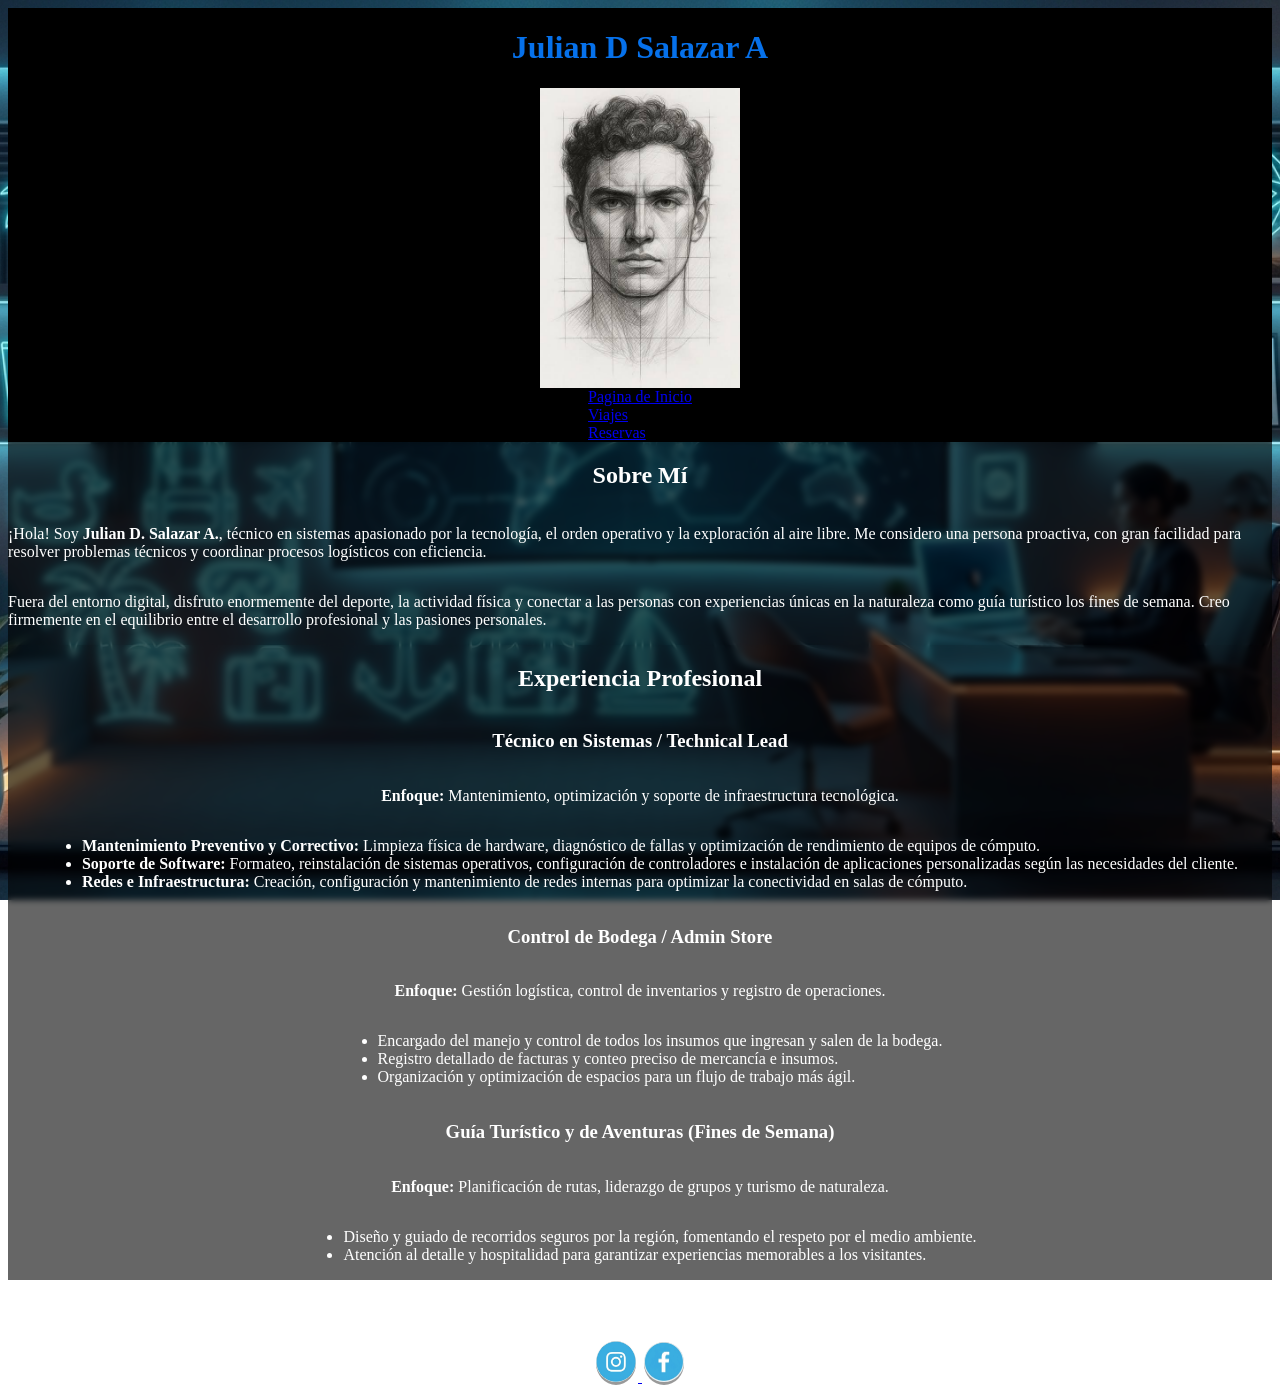
==== index.html @ 4b7fea63 "cierre de semana, semana 1" ====
<!DOCTYPE html>
<html lang="es">
<head>
    <meta charset="UTF-8">
    <meta name="viewport" content="width=device-width, initial-scale=1.0">
    <title>Document</title>
    <style>
        body{
            background-image: url(fondov.jpg);
            background-size: cover;
            background-position: center;
            background-repeat: no-repeat;
            background-attachment: fixed;
            justify-content: center;
        }
        section{
            color: white;
            align-items: center;
            display: flex;
            flex-direction: column;
            justify-content: center;            
            justify-items: center;
            background-color: rgba(0, 0, 0, 0.6);
            backdrop-filter: blur(3px);

        }
        article{
            color: white;
            align-items: center;
            display: flex;
            flex-direction: column;
            justify-content: center;            
            justify-items: center;           
            
        }
        aside{
            color: white;
            align-items: center;
            display: flex;
            flex-direction: column;
            justify-content: center;            
            justify-items: center;
        }
        #perfil{
            display: flex;
            flex-direction: column;
            justify-content: center;
            align-items: center;
            color: rgb(6, 113, 235);            
            background-color: black;
        }        
        button{
             align-items: center;
            background-color: rgba(0,0, 0,0.4);
            color: white;
            border-radius: 100%;
            border: 1px;
            padding: 0%;
            margin: 2px;
                   

        }
        button :hover{
            transform: scale(1.12);
        }
        #redes img{
            width: 40px;
            border-radius: 100%;
        }
    </style>
</head>
<body>
    <main>
        <header id="perfil">
            
            <h1>Julian D Salazar A </h1>
            <img src="rostro.jpg" width="200" height="300"> 
            <nav id="menu">                
                    <div><a href="index.html">Pagina de Inicio</a></div>
                    <div><a href="./pages/viajes.html">Viajes</a></div>
                    <div><a href="./pages/reservas.html">Reservas</a></div>  
            </nav>
        </header>
        <section id="sobre-mi">
        <h2>Sobre Mí</h2>
        <p>
            ¡Hola! Soy <strong>Julian D. Salazar A.</strong>, técnico en sistemas apasionado por la tecnología, el orden operativo y la exploración al aire libre. Me considero una persona proactiva, con gran facilidad para resolver problemas técnicos y coordinar procesos logísticos con eficiencia.
        </p>
        <p>
            Fuera del entorno digital, disfruto enormemente del deporte, la actividad física y conectar a las personas con experiencias únicas en la naturaleza como guía turístico los fines de semana. Creo firmemente en el equilibrio entre el desarrollo profesional y las pasiones personales.
        </p>
        </section>

        <section id="experiencia">
            <h2>Experiencia Profesional</h2>

            <article>
                <h3>Técnico en Sistemas / Technical Lead</h3>
                <p><strong>Enfoque:</strong> Mantenimiento, optimización y soporte de infraestructura tecnológica.</p>
                <ul>
                    <li><strong>Mantenimiento Preventivo y Correctivo:</strong> Limpieza física de hardware, diagnóstico de fallas y optimización de rendimiento de equipos de cómputo.</li>
                    <li><strong>Soporte de Software:</strong> Formateo, reinstalación de sistemas operativos, configuración de controladores e instalación de aplicaciones personalizadas según las necesidades del cliente.</li>
                    <li><strong>Redes e Infraestructura:</strong> Creación, configuración y mantenimiento de redes internas para optimizar la conectividad en salas de cómputo.</li>
                </ul>
            </article>

            <article>
                <h3>Control de Bodega / Admin Store</h3>
                <p><strong>Enfoque:</strong> Gestión logística, control de inventarios y registro de operaciones.</p>
                <ul>
                    <li>Encargado del manejo y control de todos los insumos que ingresan y salen de la bodega.</li>
                    <li>Registro detallado de facturas y conteo preciso de mercancía e insumos.</li>
                    <li>Organización y optimización de espacios para un flujo de trabajo más ágil.</li>
                </ul>
            </article>

            <article>
                <h3>Guía Turístico y de Aventuras (Fines de Semana)</h3>
                <p><strong>Enfoque:</strong> Planificación de rutas, liderazgo de grupos y turismo de naturaleza.</p>
                <ul>
                    <li>Diseño y guiado de recorridos seguros por la región, fomentando el respeto por el medio ambiente.</li>
                    <li>Atención al detalle y hospitalidad para garantizar experiencias memorables a los visitantes.</li>
                </ul>
            </article>
        </section>

        <aside id="redes">
            <h3>Redes Sociales y Enlaces Rápidos</h3>
            <td><div>                
                <a href="https://www.instagram.com/tierra_andina.co/" target="_blank">
                    <button type="button"><img src="../redes/in.jpeg"></button>
                </a>
                <a href="https://www.facebook.com/61591047458708/photos/" target="_blank">
                    <button type="button"><img src="../redes/f.jpeg"></button>
                </a>               
                
            </div></td>
        </aside>
        

    </main>
</body>
</html>
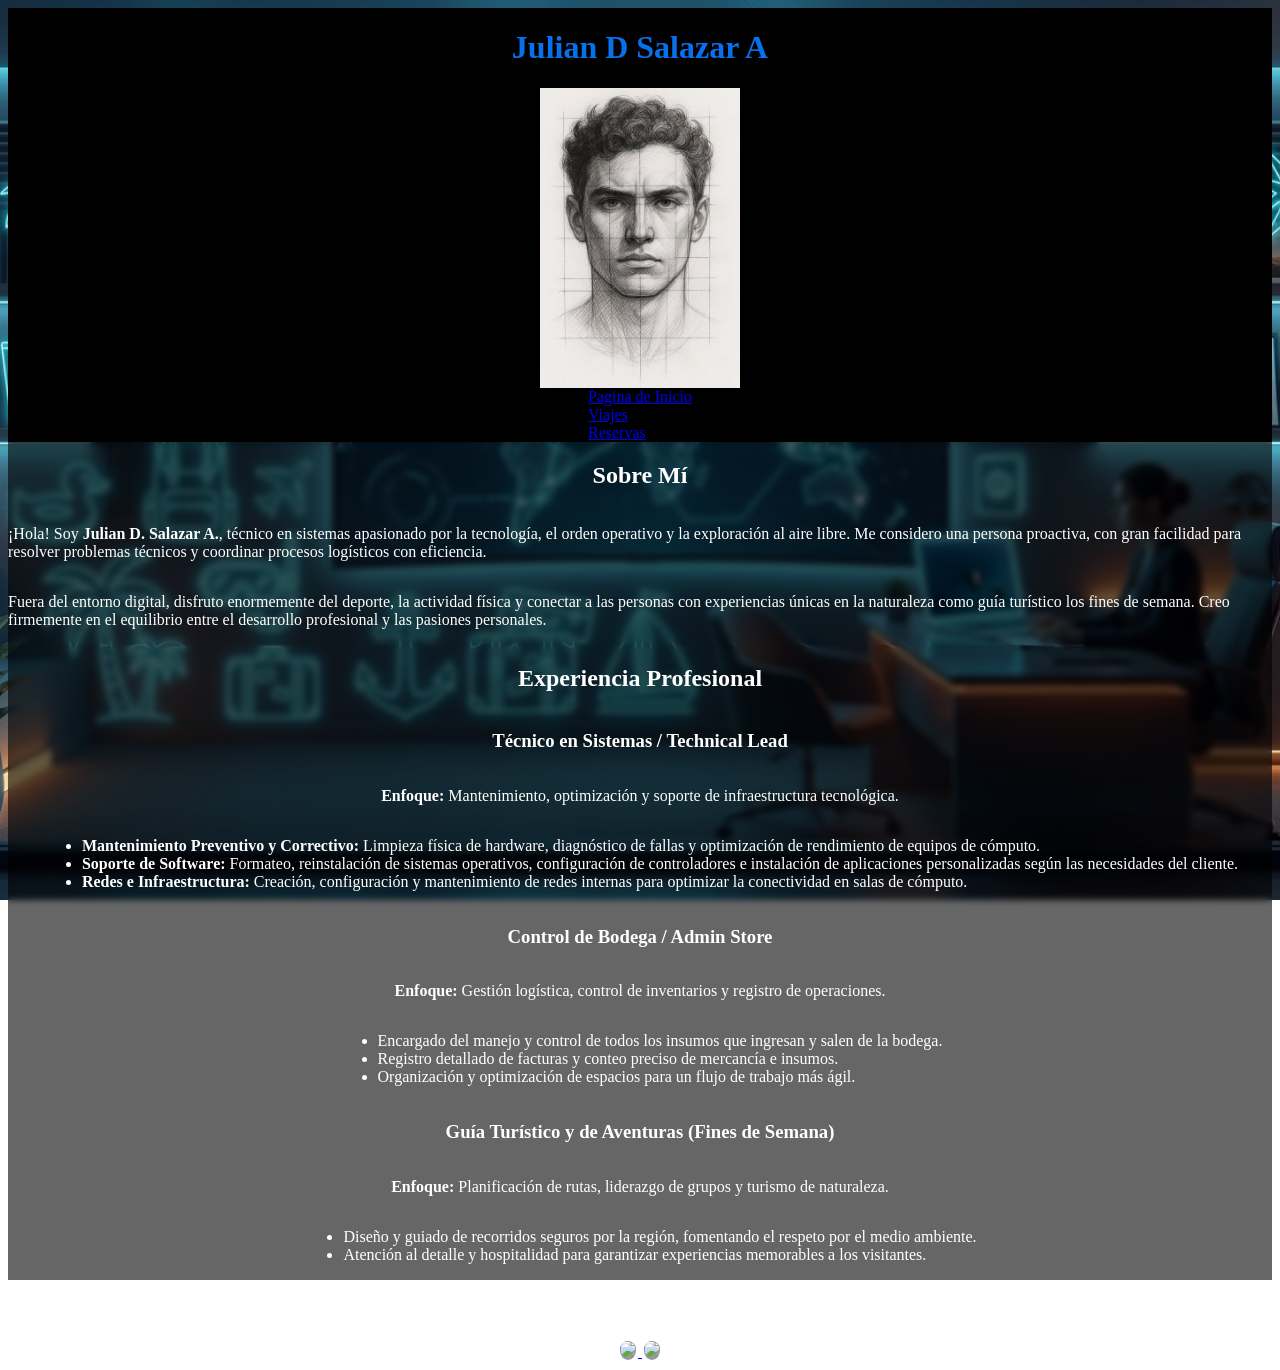
==== commit d9108119: "fix, se corigio informacion en filas y menu" ====
--- a/index.html
+++ b/index.html
@@ -128,10 +128,10 @@
             <h3>Redes Sociales y Enlaces Rápidos</h3>
             <td><div>                
                 <a href="https://www.instagram.com/tierra_andina.co/" target="_blank">
-                    <button type="button"><img src="../redes/in.jpeg"></button>
+                    <button type="button"><img src="./ redes/in.jpeg"></button>
                 </a>
                 <a href="https://www.facebook.com/61591047458708/photos/" target="_blank">
-                    <button type="button"><img src="../redes/f.jpeg"></button>
+                    <button type="button"><img src="./ redes/f.jpeg"></button>
                 </a>               
                 
             </div></td>
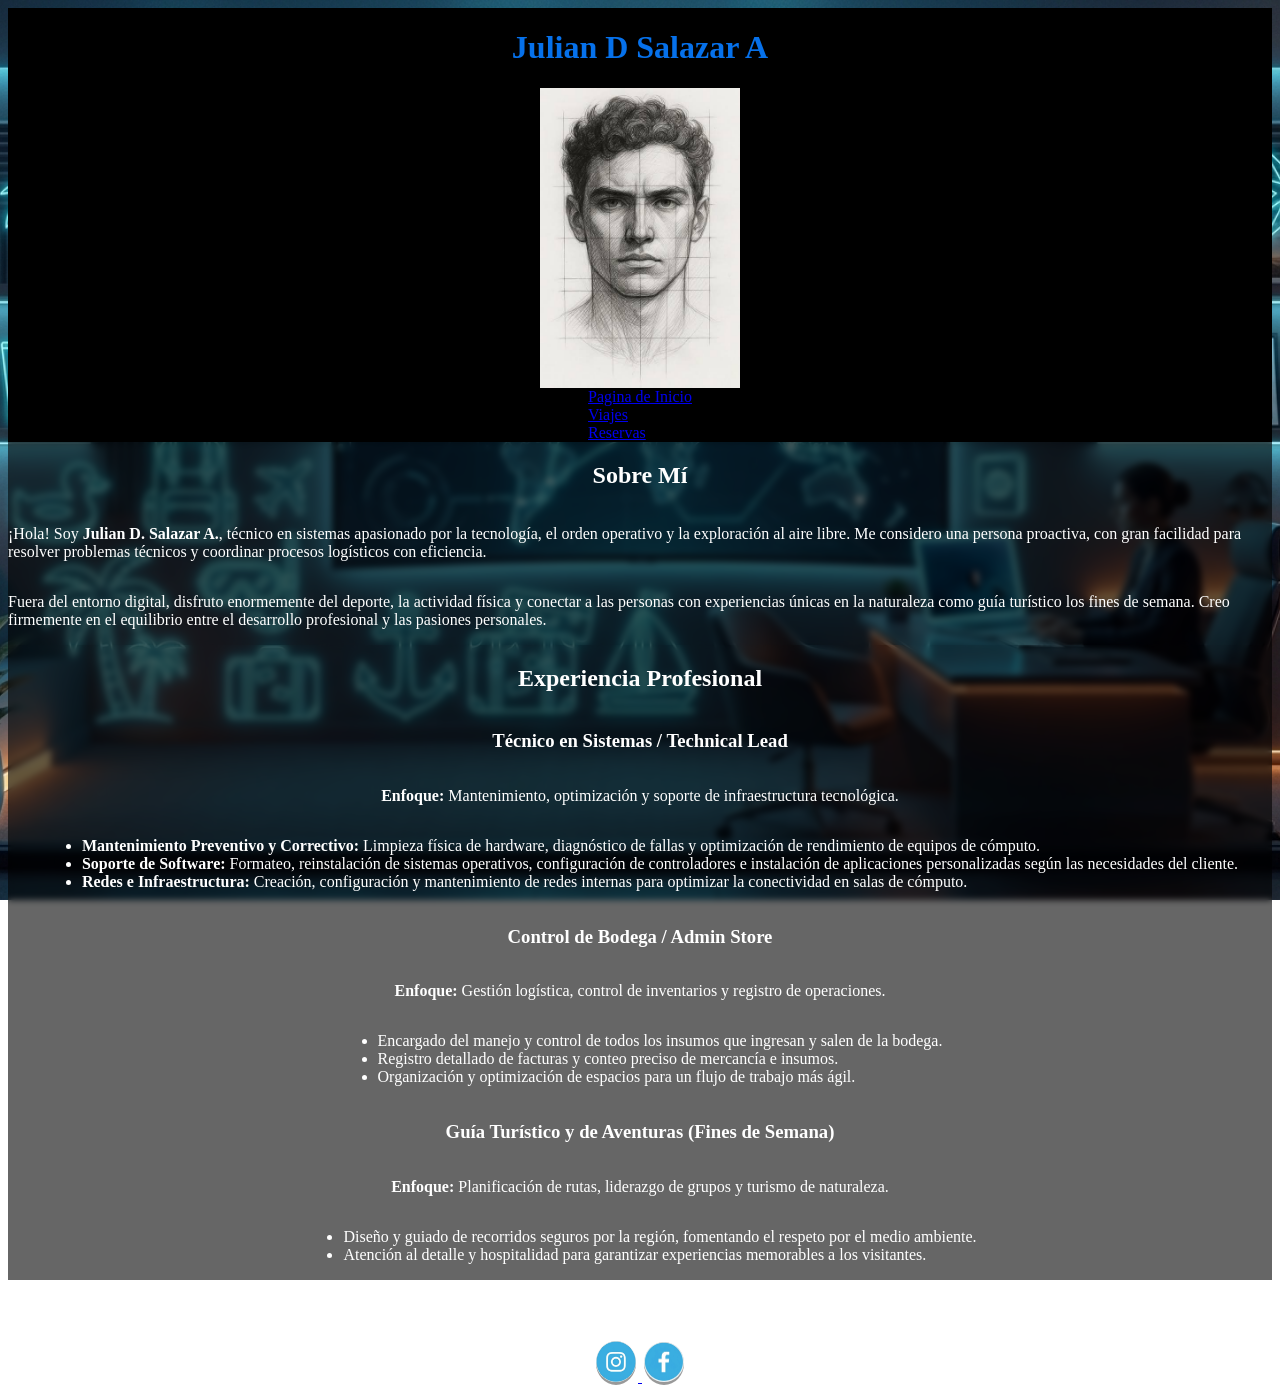
==== commit 3795f2ed: "Correct image paths in social media buttons Fixed image source paths for social media buttons." ====
--- a/index.html
+++ b/index.html
@@ -128,10 +128,10 @@
             <h3>Redes Sociales y Enlaces Rápidos</h3>
             <td><div>                
                 <a href="https://www.instagram.com/tierra_andina.co/" target="_blank">
-                    <button type="button"><img src="./ redes/in.jpeg"></button>
+                    <button type="button"><img src="./redes/in.jpeg"></button>
                 </a>
                 <a href="https://www.facebook.com/61591047458708/photos/" target="_blank">
-                    <button type="button"><img src="./ redes/f.jpeg"></button>
+                    <button type="button"><img src="./redes/f.jpeg"></button>
                 </a>               
                 
             </div></td>
@@ -140,4 +140,4 @@
 
     </main>
 </body>
-</html>+</html>
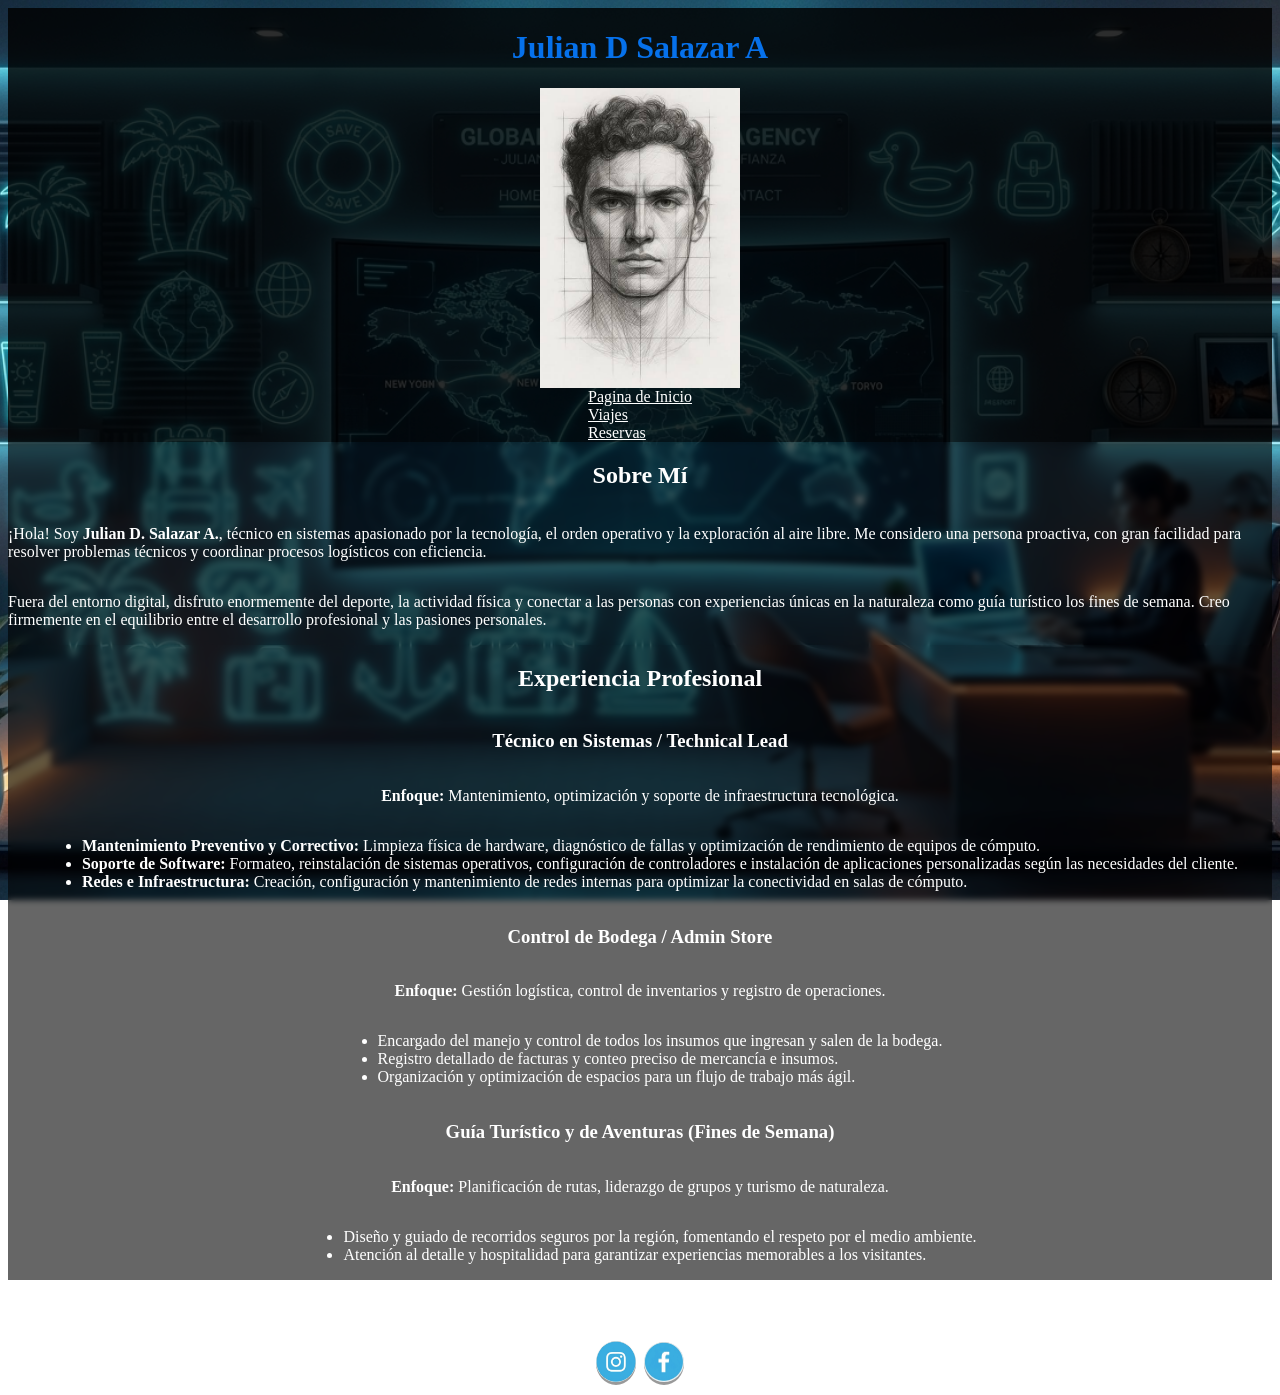
==== commit 830c95da: "feat:organice la navegacion y campos del formulario" ====
--- a/index.html
+++ b/index.html
@@ -3,7 +3,8 @@
 <head>
     <meta charset="UTF-8">
     <meta name="viewport" content="width=device-width, initial-scale=1.0">
-    <title>Document</title>
+    <link rel="stylesheet" href="./css/style.css">
+    <title>Perfil</title>
     <style>
         body{
             background-image: url(fondov.jpg);
@@ -47,7 +48,7 @@
             justify-content: center;
             align-items: center;
             color: rgb(6, 113, 235);            
-            background-color: black;
+            background-color: rgba(0, 0, 0, 0.824);
         }        
         button{
              align-items: center;
--- a/css/style.css
+++ b/css/style.css
@@ -0,0 +1,34 @@
+#formulario{
+    display: flex;
+    flex-direction: column;
+    justify-content: center;
+    align-items: center;
+    background-color: rgba(11, 16, 15, 0.853);
+}
+.campo{
+    display: flex;
+    flex-direction: column;
+    justify-content: center;
+    align-items: center;
+    gap: 1rem;
+
+}
+.campo label{
+    background-color: rgba(255, 255, 255, 0.925);
+    color: black;
+    
+}
+.campo input{
+    font-size: 0.5rem;
+    padding: 0.8rem;
+    border-radius: 16px;
+
+
+}
+a {
+    color: white;
+}
+header a {
+    display: flex;
+    flex-direction: row;
+}
